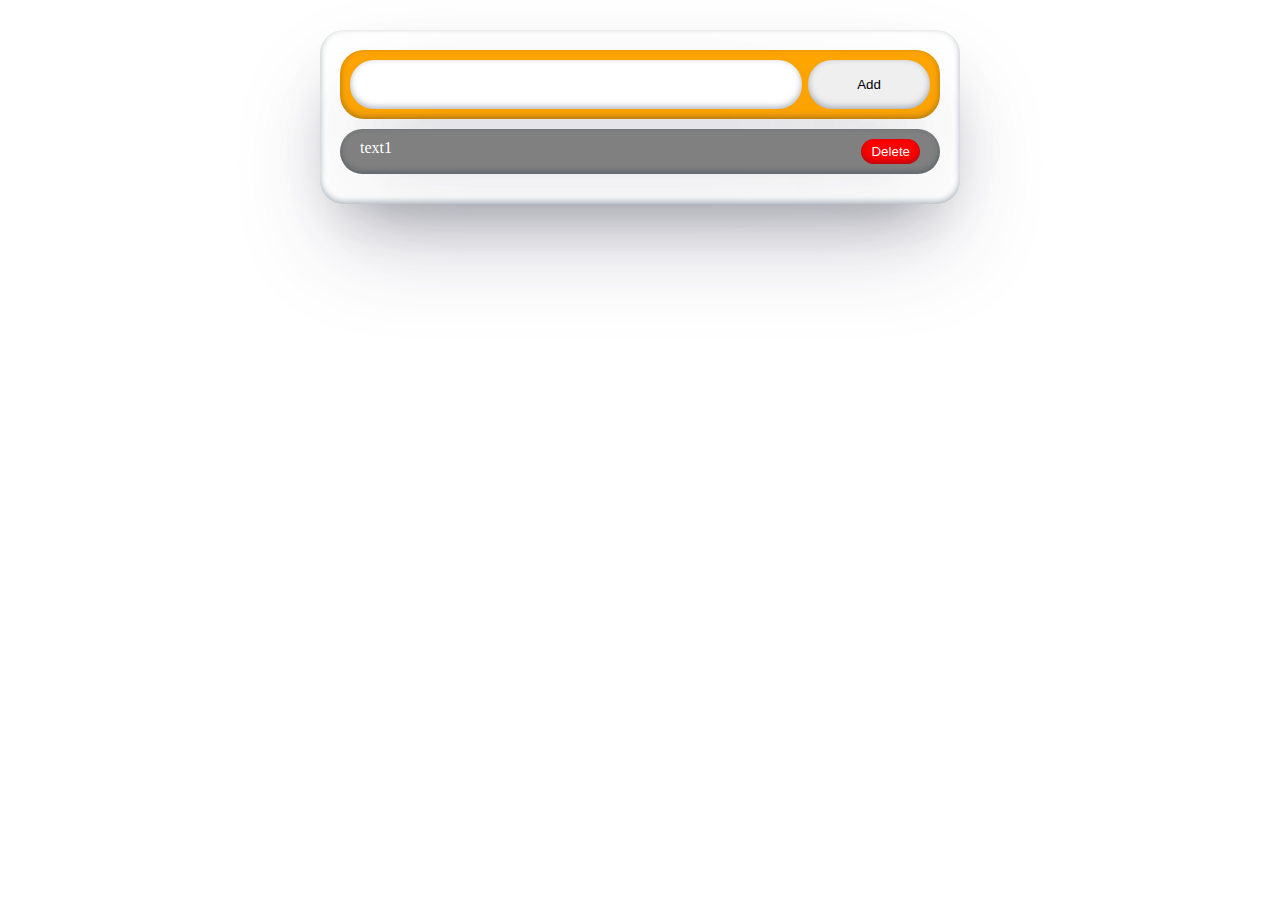
==== todolist/index.html @ cfda9e18 "todo" ====
<!DOCTYPE html>
<html lang="en">
<head>
    <meta charset="UTF-8">
    <meta name="viewport" content="width=device-width, initial-scale=1.0">
    <title>TO DO</title>
    <link rel="stylesheet" href="reset.css">
    <link rel="stylesheet" href="style.css">
</head>
<body>
    <div class="container">
        <form>
            <input type="text" id="input">
            <button id="submit">Add</button>
        </form>
        <ul id="list">
            <li>
                text1
                <button class="delete">Delete</button>
            </li>
        </ul>
    </div>
    <script src="/script.js"></script>
</body>
</html>
---- todolist/style.css ----
body {
  display: flex;
  place-items: center;
  margin-top: 30px;
}
.container {
  box-shadow: rgba(50, 50, 93, 0.25) 0px 50px 100px -20px,
    rgba(0, 0, 0, 0.3) 0px 30px 60px -30px,
    rgba(10, 37, 64, 0.35) 0px -2px 6px 0px inset;
  display: flex;
  place-items: center;
  flex-direction: column;
  width: 50%;
  height: 50%;
  margin: 0 auto;
  border-radius: 1.5rem;
  padding: 20px;
}
form {
  height: 69px;
  width: 100%;
  background-color: orange;
  border-radius: 1.5rem;
  padding: 10px;
  display: flex;
  justify-content: space-between;
  box-shadow: rgba(50, 50, 93, 0.25) 0px 50px 100px -20px,
    rgba(0, 0, 0, 0.3) 0px 30px 60px -30px,
    rgba(10, 37, 64, 0.35) 0px -2px 6px 0px inset;
}
form button {
  box-shadow: rgba(50, 50, 93, 0.25) 0px 50px 100px -20px,
    rgba(0, 0, 0, 0.3) 0px 30px 60px -30px,
    rgba(10, 37, 64, 0.35) 0px -2px 6px 0px inset;
  border-radius: 1.5rem;
  padding: 0px 20px;
  width: 21%;
  border: none;
}
form input {
  box-shadow: rgba(50, 50, 93, 0.25) 0px 50px 100px -20px,
    rgba(0, 0, 0, 0.3) 0px 30px 60px -30px,
    rgba(10, 37, 64, 0.35) 0px -2px 6px 0px inset;
  height: 100%;
  width: 78%;
  margin-bottom: 10px;
  padding: 10px 20px;
  border-radius: 1.5rem;
  border: none;
}
ul{
    width: 100%;

}
li{
    color: white;
    list-style-type: none;
    margin: 10px 0;
    padding: 10px 20px;
    border-radius: 1.5rem;
    background-color: gray;
    width: 100%;
    display: flex;
    justify-content: space-between;
    box-shadow: rgba(50, 50, 93, 0.25) 0px 50px 100px -20px,
    rgba(0, 0, 0, 0.3) 0px 30px 60px -30px,
    rgba(10, 37, 64, 0.35) 0px -2px 6px 0px inset;
}
li button{
    background-color: red;
    border: none;
    color: white;
    padding: 5px 10px;
    border-radius: 1.5rem;
    cursor: pointer;
    box-shadow: rgba(50, 50, 93, 0.25) 0px 50px 100px -20px,
    rgba(0, 0, 0, 0.3) 0px 30px 60px -30px,
    rgba(10, 37, 64, 0.35) 0px -2px 6px 0px inset;
}
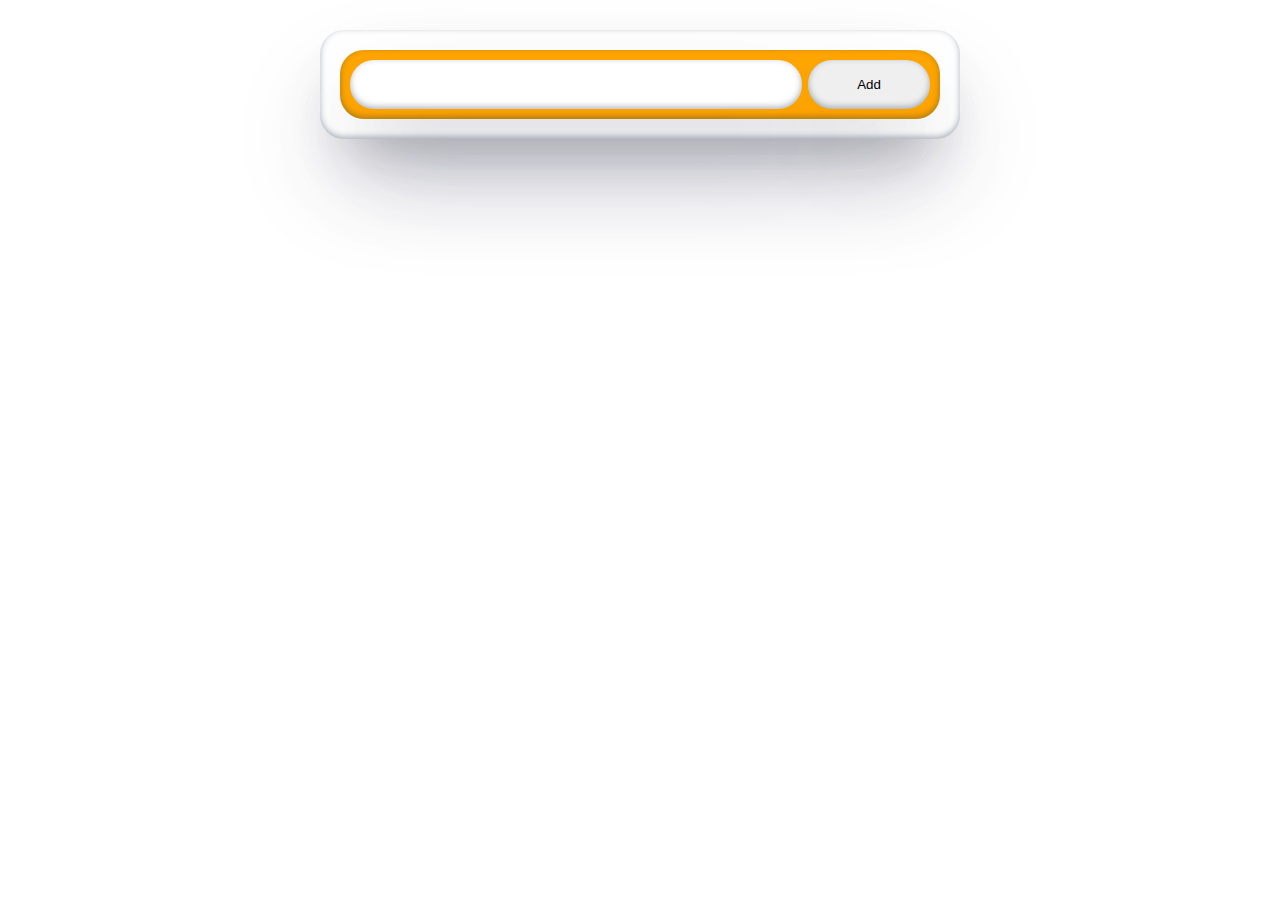
==== commit a4d46220: "admin" ====
--- a/todolist/index.html
+++ b/todolist/index.html
@@ -14,10 +14,8 @@
             <button id="submit">Add</button>
         </form>
         <ul id="list">
-            <li>
-                text1
-                <button class="delete">Delete</button>
-            </li>
+            <!-- <li>
+                 -->
         </ul>
     </div>
     <script src="/script.js"></script>
